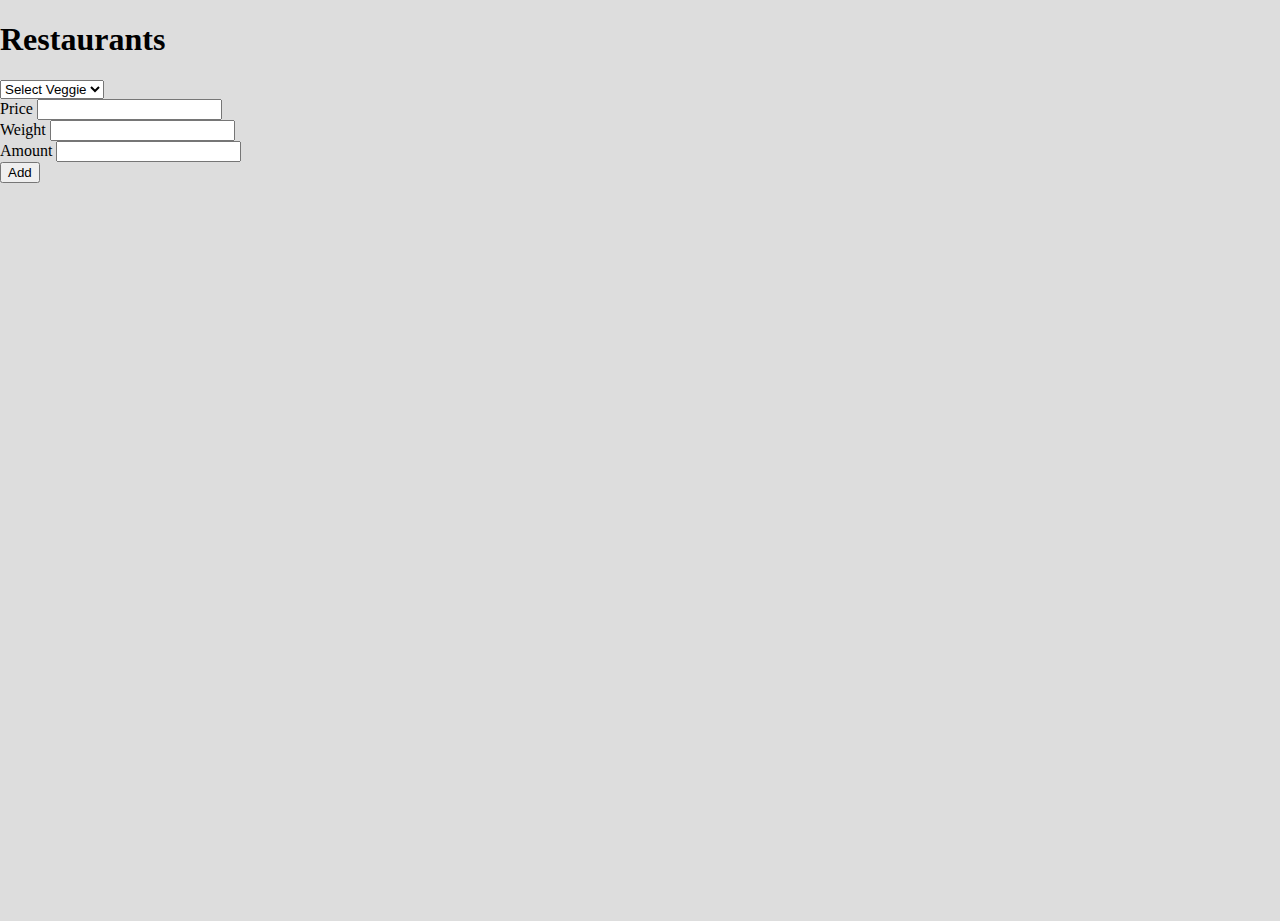
==== VegWeb/src/main/resources/templates/add.html @ 4fc501bd "initialize" ====
<!DOCTYPE html>
<html lang="en" xmlns:th="https://www.thymeleaf.org">
<head>
    <meta charset="UTF-8">
    <title>Kinkao Restaurant Service Website</title>
    <link th:rel="stylesheet" th:href="@{/css/bootstrap.min.css}">
    <script th:src="@{/js/bootstrap.min.js}"></script>
</head>
<body>
<div th:insert="fragments/header :: header"></div>
<div class="container">
    <h1 class="display-6">Restaurants</h1>

    <form th:action="@{/vegetable/add}" method="POST">
        <select class="form-select form-select-lg mb-3" aria-label=".form-select-lg example" name="name">
            <option selected>Select Veggie</option>
            <option value="cabbage" >Cabbage</option>
            <option value="carrot" >Carrot</option>
            <option value="Watermelon" >Watermelon</option>
        </select>
        <div class="mb-3">
            <label for="priceInput" class="form-label">Price</label>
            <input id="priceInput" type="text" class="form-control" name="price">
        </div>
        <div class="mb-3">
            <label for="weightInput" class="form-label">Weight</label>
            <input id="weightInput" type="text" class="form-control" name="weight">
        </div>
        <div class="mb-3">
            <label for="amountInput" class="form-label">Amount</label>
            <input id="amountInput" type="text" class="form-control" name="amount">
        </div>

        <div class="text-center">
            <button type="submit" class="btn btn-primary">Add</button>
        </div>

    </form>


</div>
</body>
<style>
    body {
        margin: 0;
        padding: 0;
        background: #ddd;
        height: 100vh;
    }
</style>
</html>
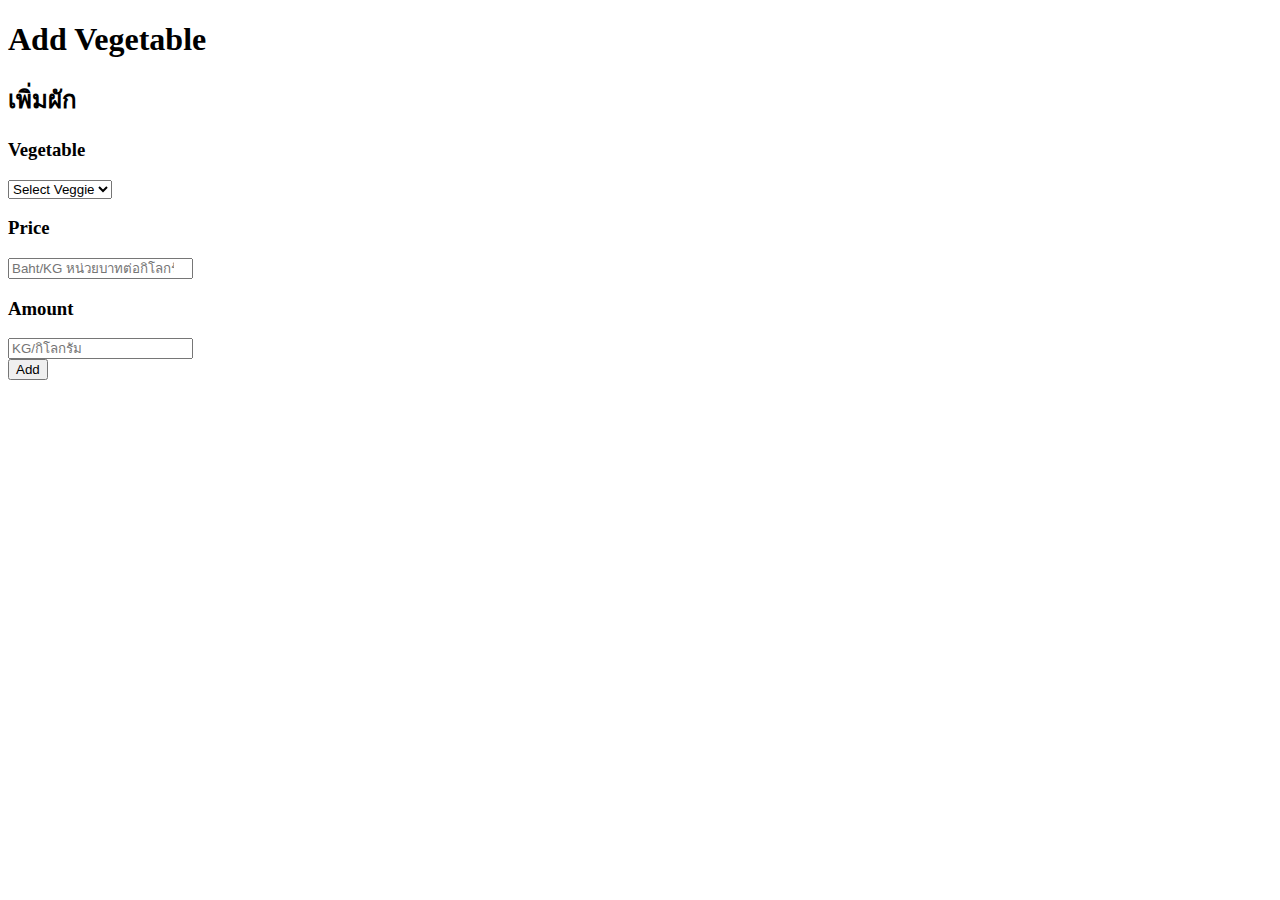
==== commit 44d8d71d: "update page" ====
--- a/VegWeb/src/main/resources/templates/add.html
+++ b/VegWeb/src/main/resources/templates/add.html
@@ -2,37 +2,48 @@
 <html lang="en" xmlns:th="https://www.thymeleaf.org">
 <head>
     <meta charset="UTF-8">
-    <title>Kinkao Restaurant Service Website</title>
+    <title>Veggian add Vegetable</title>
     <link th:rel="stylesheet" th:href="@{/css/bootstrap.min.css}">
     <script th:src="@{/js/bootstrap.min.js}"></script>
+    <link th:rel="stylesheet" th:href="@{/css/styles.css}">
+    <script src="https://code.jquery.com/jquery-3.4.1.slim.min.js" integrity="sha384-J6qa4849blE2+poT4WnyKhv5vZF5SrPo0iEjwBvKU7imGFAV0wwj1yYfoRSJoZ+n" crossorigin="anonymous"></script>
+    <script src="https://cdn.jsdelivr.net/npm/popper.js@1.16.0/dist/umd/popper.min.js" integrity="sha384-Q6E9RHvbIyZFJoft+2mJbHaEWldlvI9IOYy5n3zV9zzTtmI3UksdQRVvoxMfooAo" crossorigin="anonymous"></script>
+    <script src="https://stackpath.bootstrapcdn.com/bootstrap/4.4.1/js/bootstrap.min.js" integrity="sha384-wfSDF2E50Y2D1uUdj0O3uMBJnjuUD4Ih7YwaYd1iqfktj0Uod8GCExl3Og8ifwB6" crossorigin="anonymous"></script>
 </head>
 <body>
 <div th:insert="fragments/header :: header"></div>
+<div class="alert alert-danger" role="alert" th:text="${error}" th:if="${error}"></div>
 <div class="container">
-    <h1 class="display-6">Restaurants</h1>
+    <header>
+        <h1 class="display-6">Add Vegetable</h1>
+        <h2 class="display-6">เพิ่มผัก</h2>
 
+    </header>
     <form th:action="@{/vegetable/add}" method="POST">
-        <select class="form-select form-select-lg mb-3" aria-label=".form-select-lg example" name="name">
+        <div>
+        <div><label for="priceInput" class="form-label"><h3><strong>Vegetable</strong></h3></label></div>
+        <select class="form-select form-control form-select-lg add " id="exampleFormControlSelect1" aria-label=".form-select-lg example" name="name">
             <option selected>Select Veggie</option>
             <option value="cabbage" >Cabbage</option>
             <option value="carrot" >Carrot</option>
             <option value="Watermelon" >Watermelon</option>
         </select>
-        <div class="mb-3">
-            <label for="priceInput" class="form-label">Price</label>
-            <input id="priceInput" type="text" class="form-control" name="price">
+        <div><label for="priceInput" class="form-label"><h3><strong>Price</strong></h3></label></div>
+        <div class="input-group ">
+            <input id="priceInput" type="number" class="form-control add" name="price"  placeholder="Baht/KG หน่วยบาทต่อกิโลกรัม">
         </div>
-        <div class="mb-3">
-            <label for="weightInput" class="form-label">Weight</label>
-            <input id="weightInput" type="text" class="form-control" name="weight">
+<!--        <div class="mb-3">-->
+<!--            <label for="weightInput" class="form-label">Weight</label>-->
+<!--            <input id="weightInput" type="text" class="form-control" name="weight">-->
+<!--        </div>-->
+        <div><label for="amountInput" class="form-label"><h3><strong>Amount</strong></h3></label></div>
+        <div class="input-group ">
+            <input id="amountInput" type="number" class="form-control add" th:name="amount"  placeholder="KG/กิโลกรัม">
         </div>
-        <div class="mb-3">
-            <label for="amountInput" class="form-label">Amount</label>
-            <input id="amountInput" type="text" class="form-control" name="amount">
         </div>
+        <div class="text-center">
+            <button type="submit" class="btn btn-dark">Add</button>
 
-        <div class="text-center">
-            <button type="submit" class="btn btn-primary">Add</button>
         </div>
 
     </form>
@@ -41,11 +52,5 @@
 </div>
 </body>
 <style>
-    body {
-        margin: 0;
-        padding: 0;
-        background: #ddd;
-        height: 100vh;
-    }
 </style>
 </html>